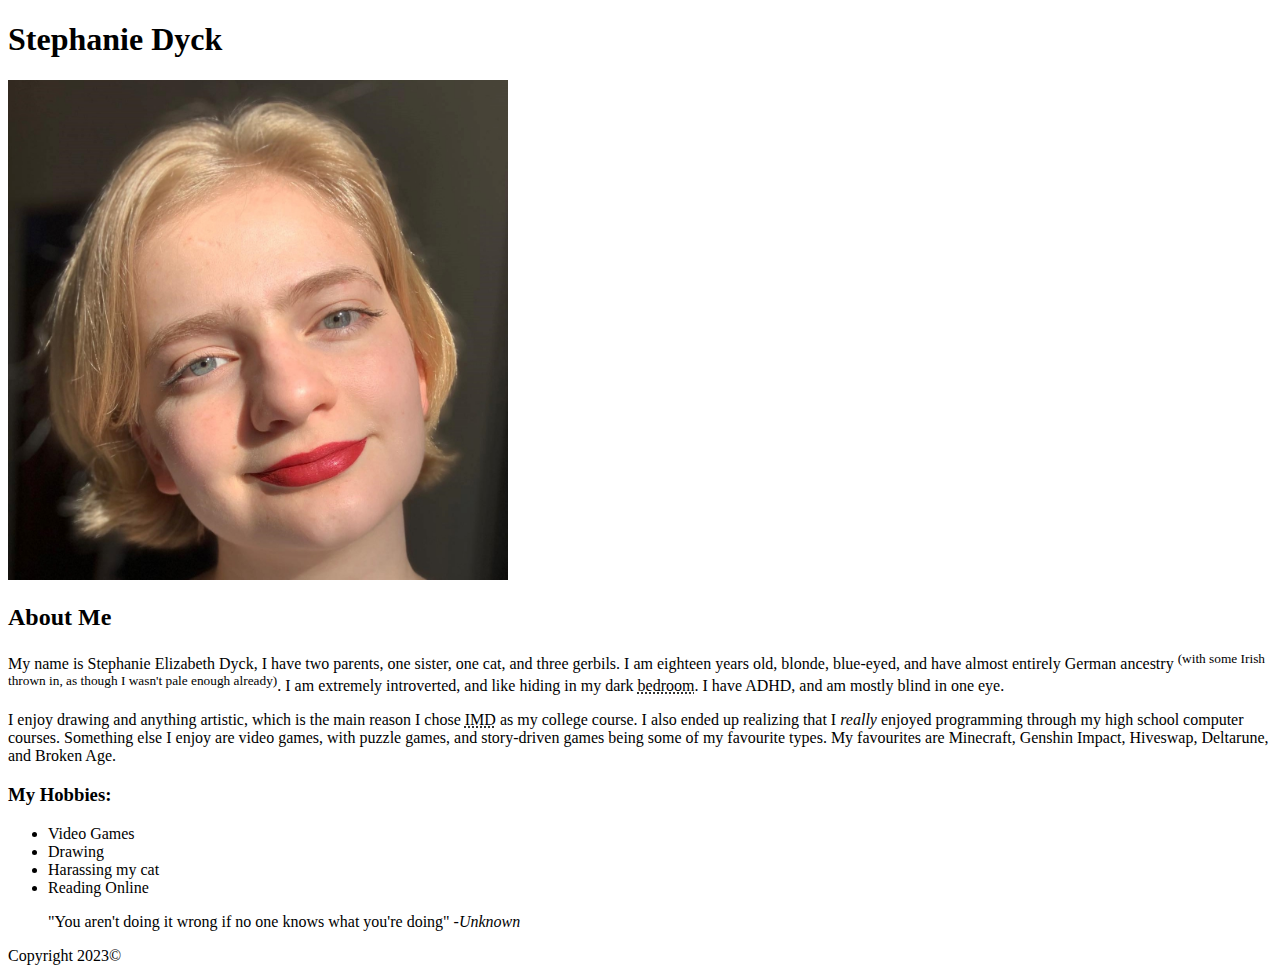
==== html-assignment/index.html @ 6378d325 "Adds list and list items" ====
<!DOCTYPE html>
<html lang="en">
<head>
    <meta charset="UTF-8">
    <meta http-equiv="X-UA-Compatible" content="IE=edge">
    <meta name="viewport" content="width=device-width, initial-scale=1.0">
    <title>HTML Assignment - Dyck0026</title>
</head>
<body>
    <header><h1>Stephanie Dyck</h1></header>
    <img width="500" height="500" src="images/stephanie-dyck-photo.jpg" alt="A photo of Stephanie Dyck" title="Stephanie Dyck">
    <article>
        <h2>About Me</h2>
        <p>My name is Stephanie Elizabeth Dyck, I have two parents, one sister, one cat, and three gerbils. I am eighteen years old, blonde, blue-eyed, and have almost entirely German ancestry <sup>(with some Irish thrown in, as though I wasn't pale enough already)</sup>. I am extremely introverted, and like hiding in my dark <abbr title="Cave">bedroom</abbr>. I have ADHD, and am mostly blind in one eye. </p>
        <p>I enjoy drawing and anything artistic, which is the main reason I chose <abbr title="Interactive Media Design">IMD</abbr> as my college course. I also ended up realizing that I <em>really</em> enjoyed programming through my high school computer courses. Something else I enjoy are video games, with puzzle games, and story-driven games being some of my favourite types. My favourites are Minecraft, Genshin Impact, Hiveswap, Deltarune, and Broken Age. </p>
        <article>
            <h3>My Hobbies:</h3>
            <ul>
                <li>Video Games</li>
                <li>Drawing</li>
                <li>Harassing my cat</li>
                <li>Reading Online</li>
            </ul>
        </article>
        <blockquote>"You aren't doing it wrong if no one knows what you're doing" <cite>-Unknown</cite></blockquote>
    </article>
    <footer>Copyright 2023&copy;</footer>
</body>
</html>
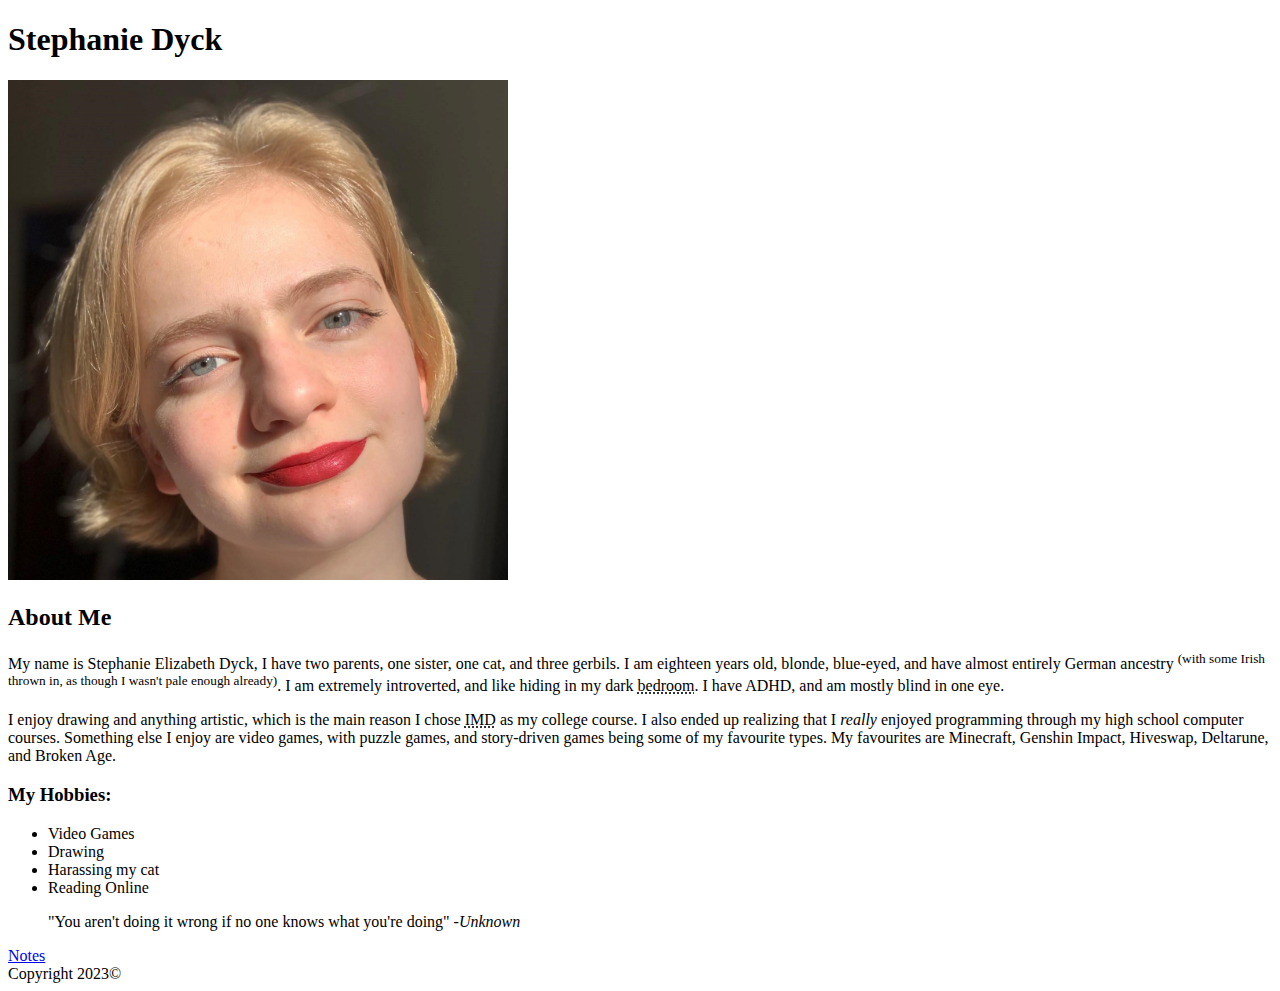
==== commit b3c88e00: "Adds navigation to index.html" ====
--- a/html-assignment/index.html
+++ b/html-assignment/index.html
@@ -23,6 +23,7 @@
             </ul>
         </article>
         <blockquote>"You aren't doing it wrong if no one knows what you're doing" <cite>-Unknown</cite></blockquote>
+        <nav><a href="notes.html" target="_blank">Notes</a></nav>
     </article>
     <footer>Copyright 2023&copy;</footer>
 </body>
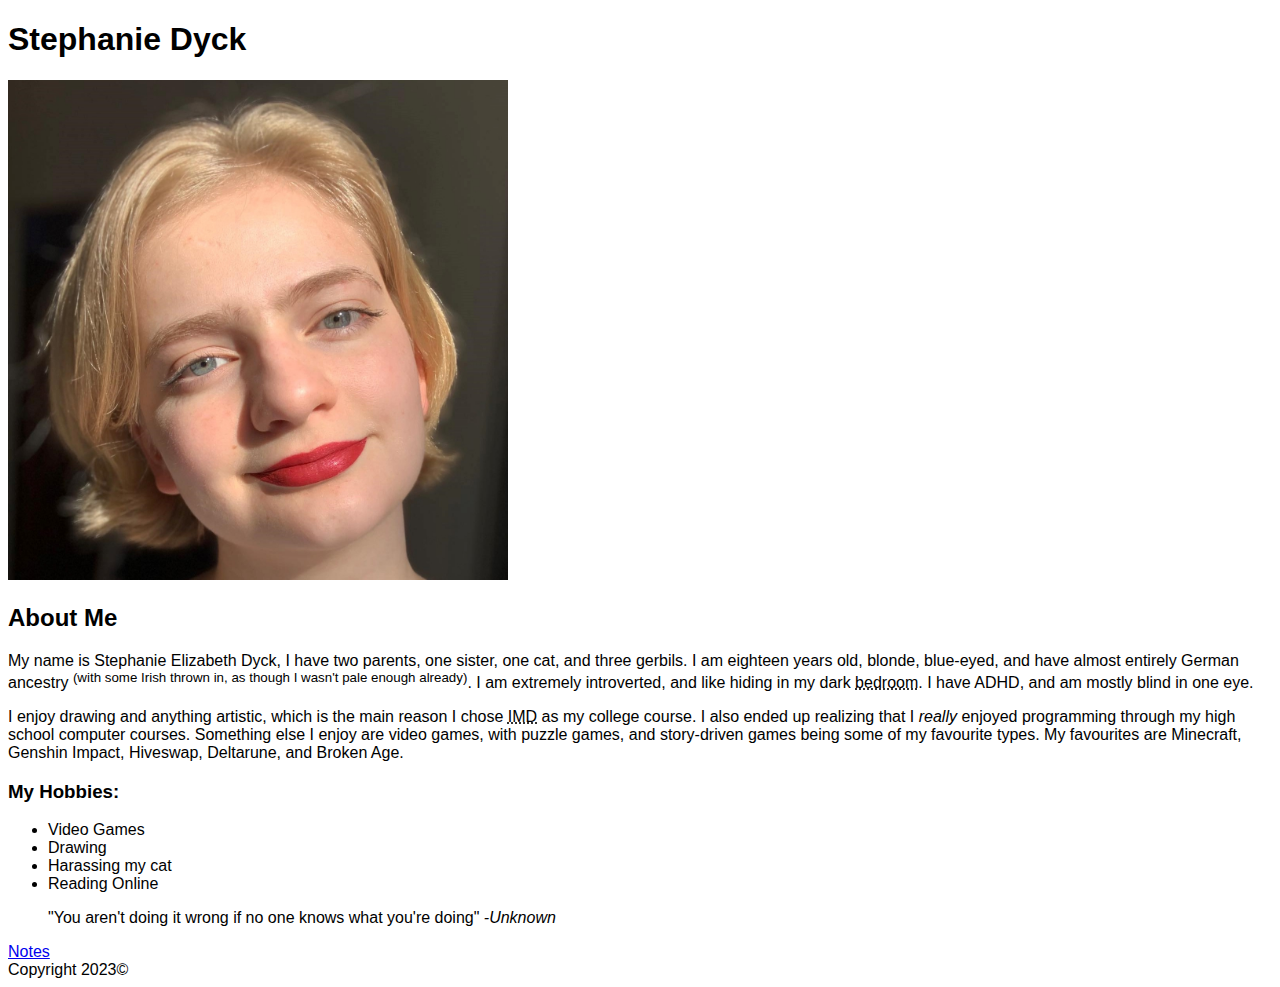
==== commit 4b070c05: "Links to css file and adds font family" ====
--- a/html-assignment/index.html
+++ b/html-assignment/index.html
@@ -5,6 +5,7 @@
     <meta http-equiv="X-UA-Compatible" content="IE=edge">
     <meta name="viewport" content="width=device-width, initial-scale=1.0">
     <title>HTML Assignment - Dyck0026</title>
+    <link href="css/main.css" rel="stylesheet">
 </head>
 <body>
     <header><h1>Stephanie Dyck</h1></header>
@@ -23,7 +24,7 @@
             </ul>
         </article>
         <blockquote>"You aren't doing it wrong if no one knows what you're doing" <cite>-Unknown</cite></blockquote>
-        <nav><a href="notes.html" target="_blank">Notes</a></nav>
+        <nav><a href="notes.html">Notes</a></nav>
     </article>
     <footer>Copyright 2023&copy;</footer>
 </body>
--- a/html-assignment/css/main.css
+++ b/html-assignment/css/main.css
@@ -0,0 +1,3 @@
+body {
+    font-family: sans-serif;
+}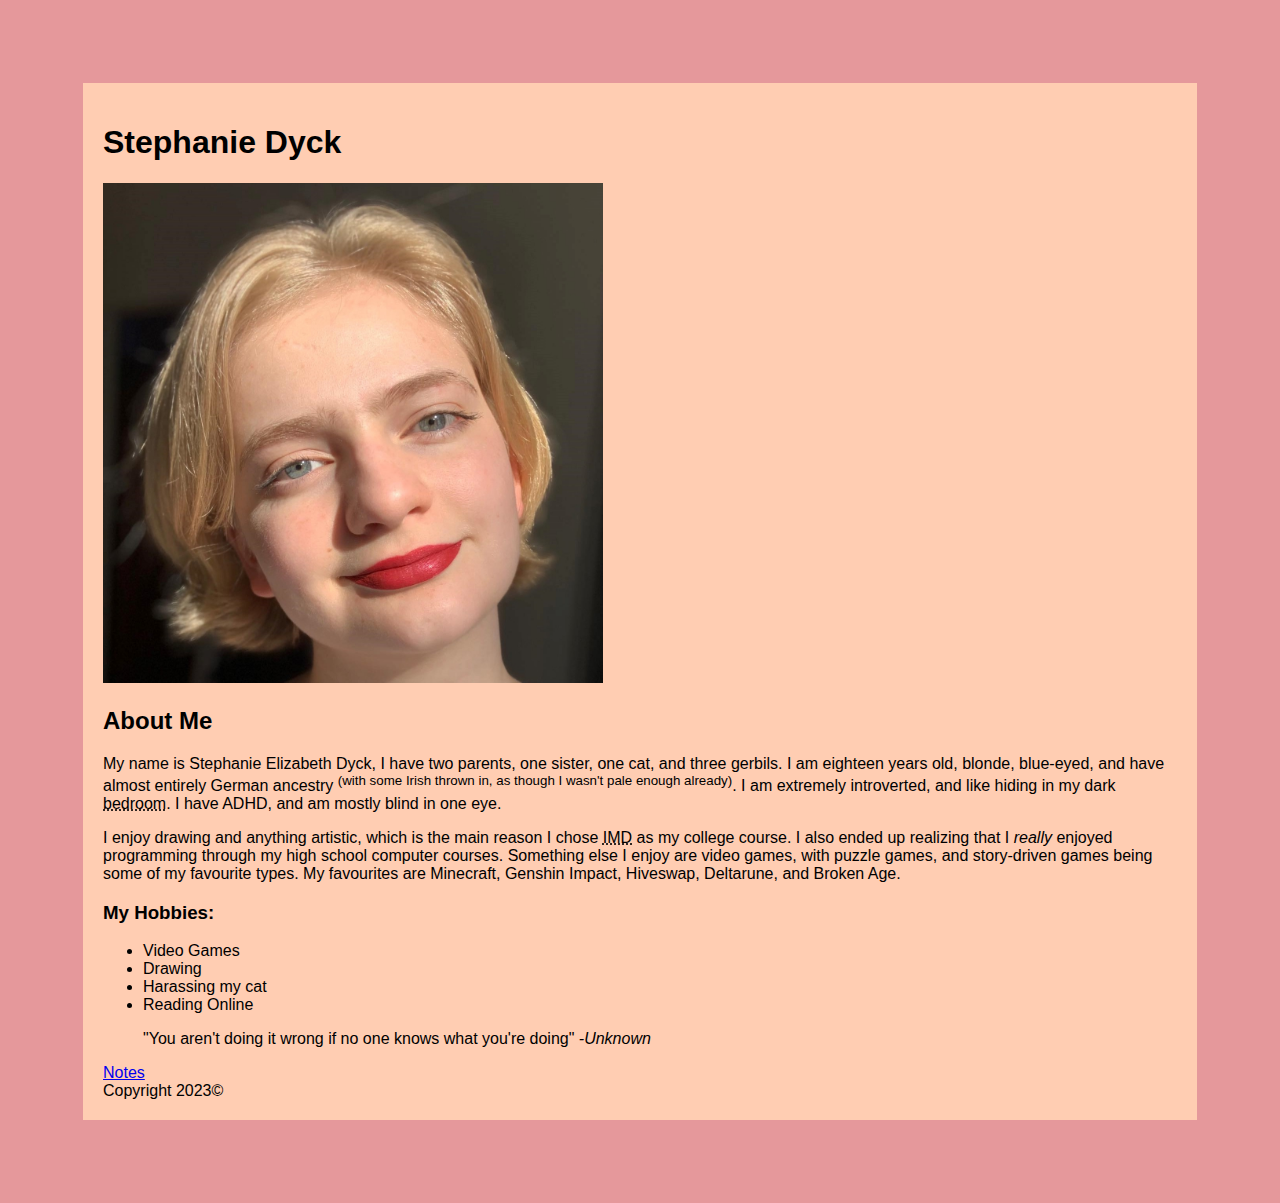
==== commit f050b448: "Adds wrapper to index and colour to css file" ====
--- a/html-assignment/index.html
+++ b/html-assignment/index.html
@@ -8,24 +8,26 @@
     <link href="css/main.css" rel="stylesheet">
 </head>
 <body>
-    <header><h1>Stephanie Dyck</h1></header>
-    <img width="500" height="500" src="images/stephanie-dyck-photo.jpg" alt="A photo of Stephanie Dyck" title="Stephanie Dyck">
-    <article>
-        <h2>About Me</h2>
-        <p>My name is Stephanie Elizabeth Dyck, I have two parents, one sister, one cat, and three gerbils. I am eighteen years old, blonde, blue-eyed, and have almost entirely German ancestry <sup>(with some Irish thrown in, as though I wasn't pale enough already)</sup>. I am extremely introverted, and like hiding in my dark <abbr title="Cave">bedroom</abbr>. I have ADHD, and am mostly blind in one eye. </p>
-        <p>I enjoy drawing and anything artistic, which is the main reason I chose <abbr title="Interactive Media Design">IMD</abbr> as my college course. I also ended up realizing that I <em>really</em> enjoyed programming through my high school computer courses. Something else I enjoy are video games, with puzzle games, and story-driven games being some of my favourite types. My favourites are Minecraft, Genshin Impact, Hiveswap, Deltarune, and Broken Age. </p>
+    <div class="wrapper">
+        <header><h1>Stephanie Dyck</h1></header>
+        <img width="500" height="500" src="images/stephanie-dyck-photo.jpg" alt="A photo of Stephanie Dyck" title="Stephanie Dyck">
         <article>
-            <h3>My Hobbies:</h3>
-            <ul>
-                <li>Video Games</li>
-                <li>Drawing</li>
-                <li>Harassing my cat</li>
-                <li>Reading Online</li>
-            </ul>
+            <h2>About Me</h2>
+            <p>My name is Stephanie Elizabeth Dyck, I have two parents, one sister, one cat, and three gerbils. I am eighteen years old, blonde, blue-eyed, and have almost entirely German ancestry <sup>(with some Irish thrown in, as though I wasn't pale enough already)</sup>. I am extremely introverted, and like hiding in my dark <abbr title="Cave">bedroom</abbr>. I have ADHD, and am mostly blind in one eye. </p>
+            <p>I enjoy drawing and anything artistic, which is the main reason I chose <abbr title="Interactive Media Design">IMD</abbr> as my college course. I also ended up realizing that I <em>really</em> enjoyed programming through my high school computer courses. Something else I enjoy are video games, with puzzle games, and story-driven games being some of my favourite types. My favourites are Minecraft, Genshin Impact, Hiveswap, Deltarune, and Broken Age. </p>
+            <article>
+                <h3>My Hobbies:</h3>
+                <ul>
+                    <li>Video Games</li>
+                    <li>Drawing</li>
+                    <li>Harassing my cat</li>
+                    <li>Reading Online</li>
+                </ul>
+            </article>
+            <blockquote>"You aren't doing it wrong if no one knows what you're doing" <cite>-Unknown</cite></blockquote>
+            <nav><a href="notes.html">Notes</a></nav>
         </article>
-        <blockquote>"You aren't doing it wrong if no one knows what you're doing" <cite>-Unknown</cite></blockquote>
-        <nav><a href="notes.html">Notes</a></nav>
-    </article>
-    <footer>Copyright 2023&copy;</footer>
+        <footer>Copyright 2023&copy;</footer>
+    </div>
 </body>
 </html>--- a/html-assignment/css/main.css
+++ b/html-assignment/css/main.css
@@ -1,3 +1,11 @@
 body {
     font-family: sans-serif;
+}
+body {
+    background-color: #e5989b;
+    padding: 75px;
+}
+div.wrapper {
+    background-color: #ffcdb2;
+    padding: 20px;
 }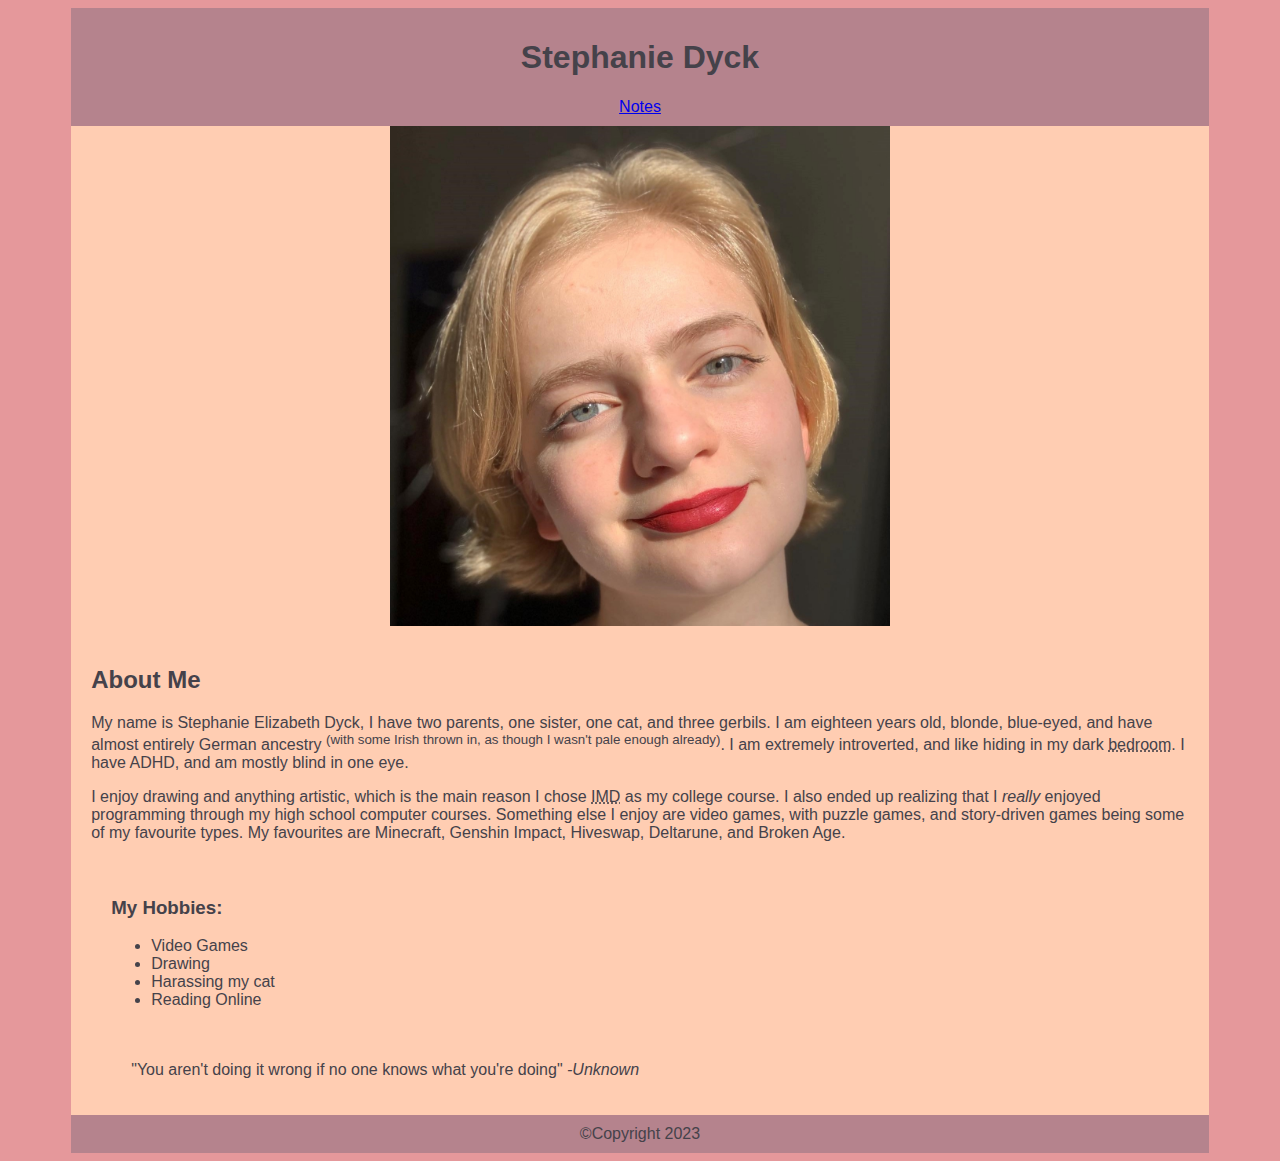
==== commit 9b1b6acb: "changes nav location, changes copyright, edits styling" ====
--- a/html-assignment/index.html
+++ b/html-assignment/index.html
@@ -9,7 +9,10 @@
 </head>
 <body>
     <div class="wrapper">
-        <header><h1>Stephanie Dyck</h1></header>
+        <header>
+            <h1>Stephanie Dyck</h1>
+            <nav><a href="notes.html">Notes</a></nav>
+        </header>
         <img width="500" height="500" src="images/stephanie-dyck-photo.jpg" alt="A photo of Stephanie Dyck" title="Stephanie Dyck">
         <article>
             <h2>About Me</h2>
@@ -25,9 +28,9 @@
                 </ul>
             </article>
             <blockquote>"You aren't doing it wrong if no one knows what you're doing" <cite>-Unknown</cite></blockquote>
-            <nav><a href="notes.html">Notes</a></nav>
+            
         </article>
-        <footer>Copyright 2023&copy;</footer>
+        <footer>&copy;Copyright 2023</footer>
     </div>
 </body>
 </html>--- a/html-assignment/css/main.css
+++ b/html-assignment/css/main.css
@@ -1,11 +1,25 @@
 body {
     font-family: sans-serif;
+    color: #45424A;
+    background-color: #e5989b;
 }
-body {
-    background-color: #e5989b;
-    padding: 75px;
+
+.wrapper {
+    width: 90%;
+    margin: auto;
+    background-color: #ffcdb2;
 }
-div.wrapper {
-    background-color: #ffcdb2;
+
+header,footer {
+    background-color: #B5838D;
+    text-align: center;
+    padding: 10px;
+}
+
+article {
     padding: 20px;
+}
+img {
+    display: block;
+    margin: auto;
 }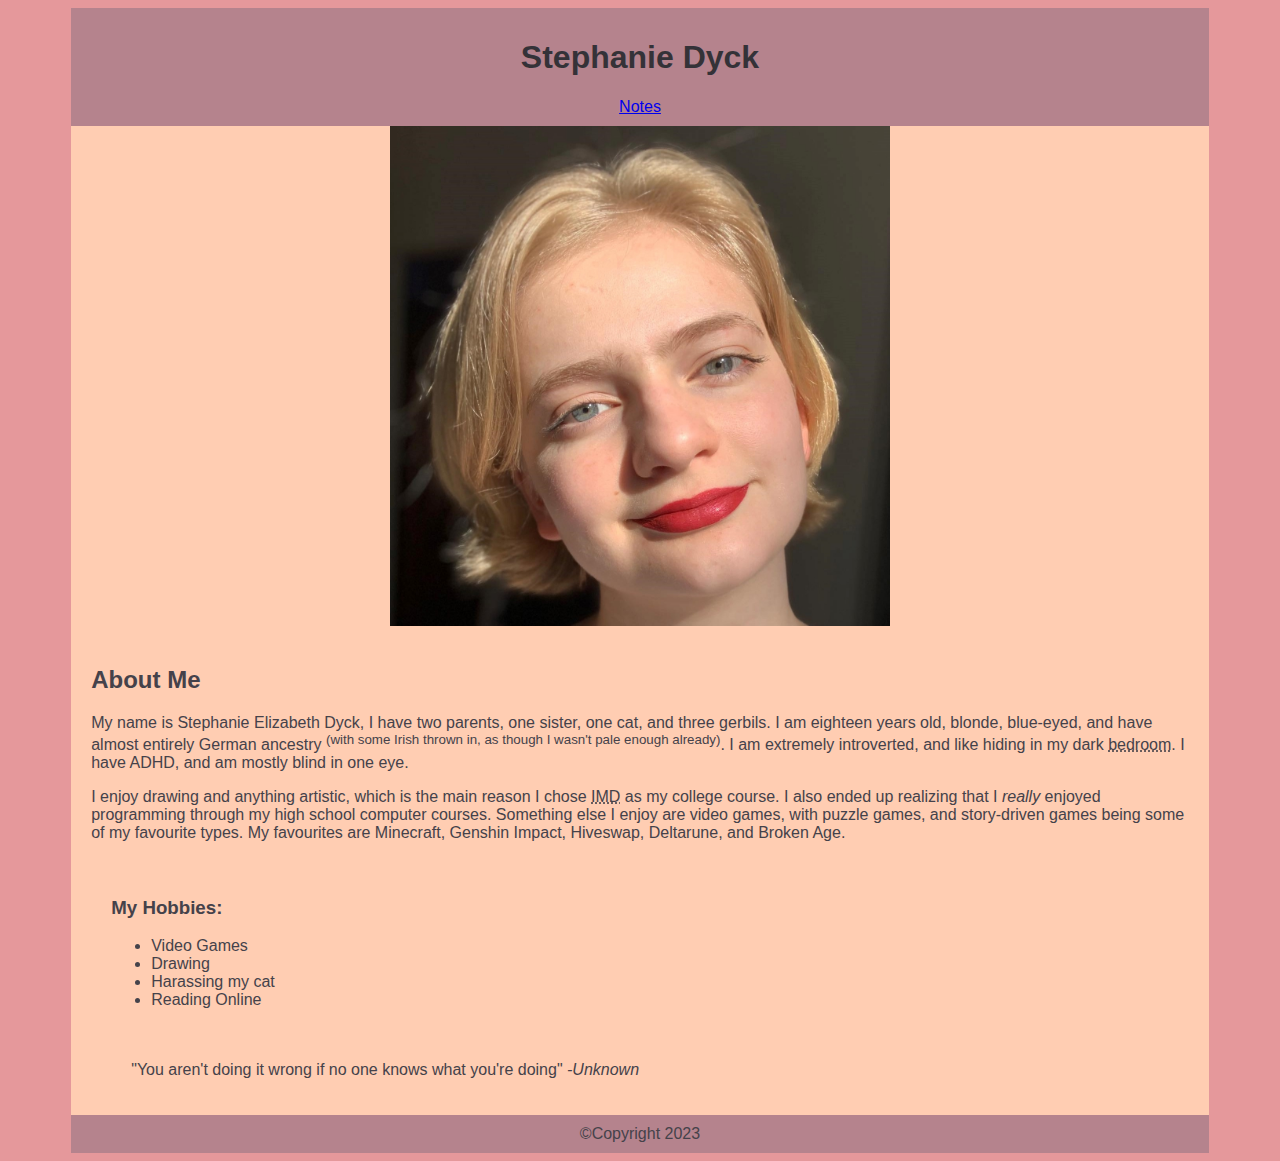
==== commit 996a079d: "adds class and changes header color" ====
--- a/html-assignment/index.html
+++ b/html-assignment/index.html
@@ -10,7 +10,7 @@
 <body>
     <div class="wrapper">
         <header>
-            <h1>Stephanie Dyck</h1>
+            <h1 class="site-title">Stephanie Dyck</h1>
             <nav><a href="notes.html">Notes</a></nav>
         </header>
         <img width="500" height="500" src="images/stephanie-dyck-photo.jpg" alt="A photo of Stephanie Dyck" title="Stephanie Dyck">
--- a/html-assignment/css/main.css
+++ b/html-assignment/css/main.css
@@ -19,7 +19,13 @@
 article {
     padding: 20px;
 }
+
 img {
     display: block;
     margin: auto;
-}+}
+
+.site-title {
+    color: #343238;
+}
+
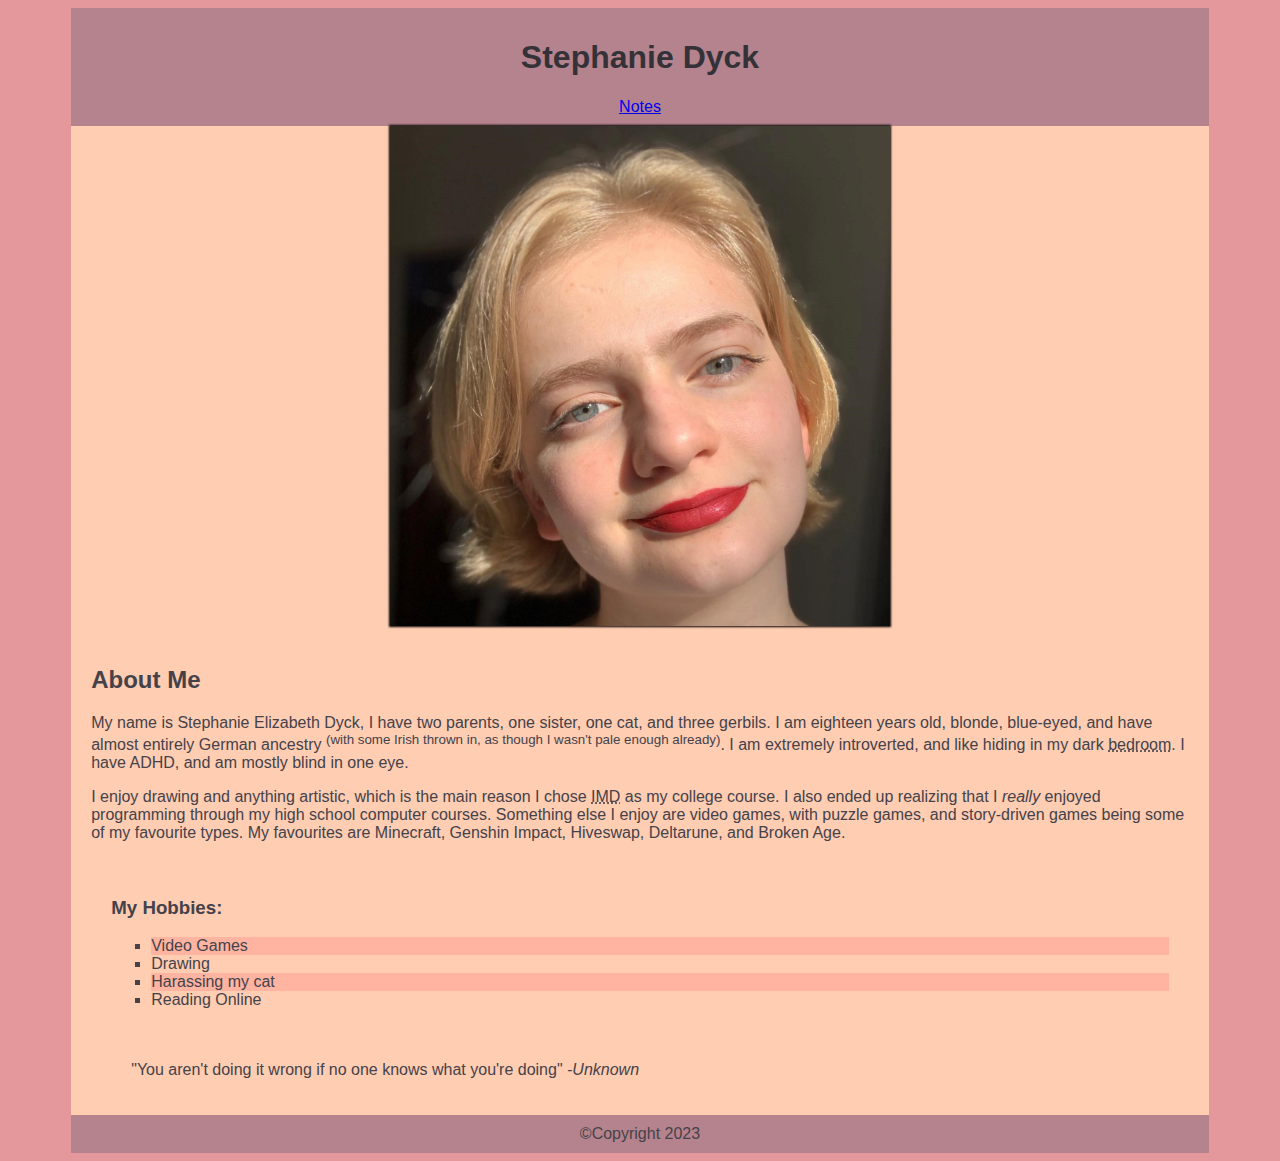
==== commit 3dd15f24: "adds box shadow, squares, and nth child" ====
--- a/html-assignment/index.html
+++ b/html-assignment/index.html
@@ -13,7 +13,7 @@
             <h1 class="site-title">Stephanie Dyck</h1>
             <nav><a href="notes.html">Notes</a></nav>
         </header>
-        <img width="500" height="500" src="images/stephanie-dyck-photo.jpg" alt="A photo of Stephanie Dyck" title="Stephanie Dyck">
+        <img width="500" height="500" src="images/stephanie-dyck-photo.jpg" alt="A photo of Stephanie Dyck" title="Stephanie Dyck" id="my-image">
         <article>
             <h2>About Me</h2>
             <p>My name is Stephanie Elizabeth Dyck, I have two parents, one sister, one cat, and three gerbils. I am eighteen years old, blonde, blue-eyed, and have almost entirely German ancestry <sup>(with some Irish thrown in, as though I wasn't pale enough already)</sup>. I am extremely introverted, and like hiding in my dark <abbr title="Cave">bedroom</abbr>. I have ADHD, and am mostly blind in one eye. </p>
--- a/html-assignment/css/main.css
+++ b/html-assignment/css/main.css
@@ -29,3 +29,14 @@
     color: #343238;
 }
 
+#my-image {
+    box-shadow: 0px 0px 2px 1px black;
+}
+
+ul {
+    list-style: square;
+}
+
+li:nth-child(odd) {
+    background-color: #ffb4a2;
+}